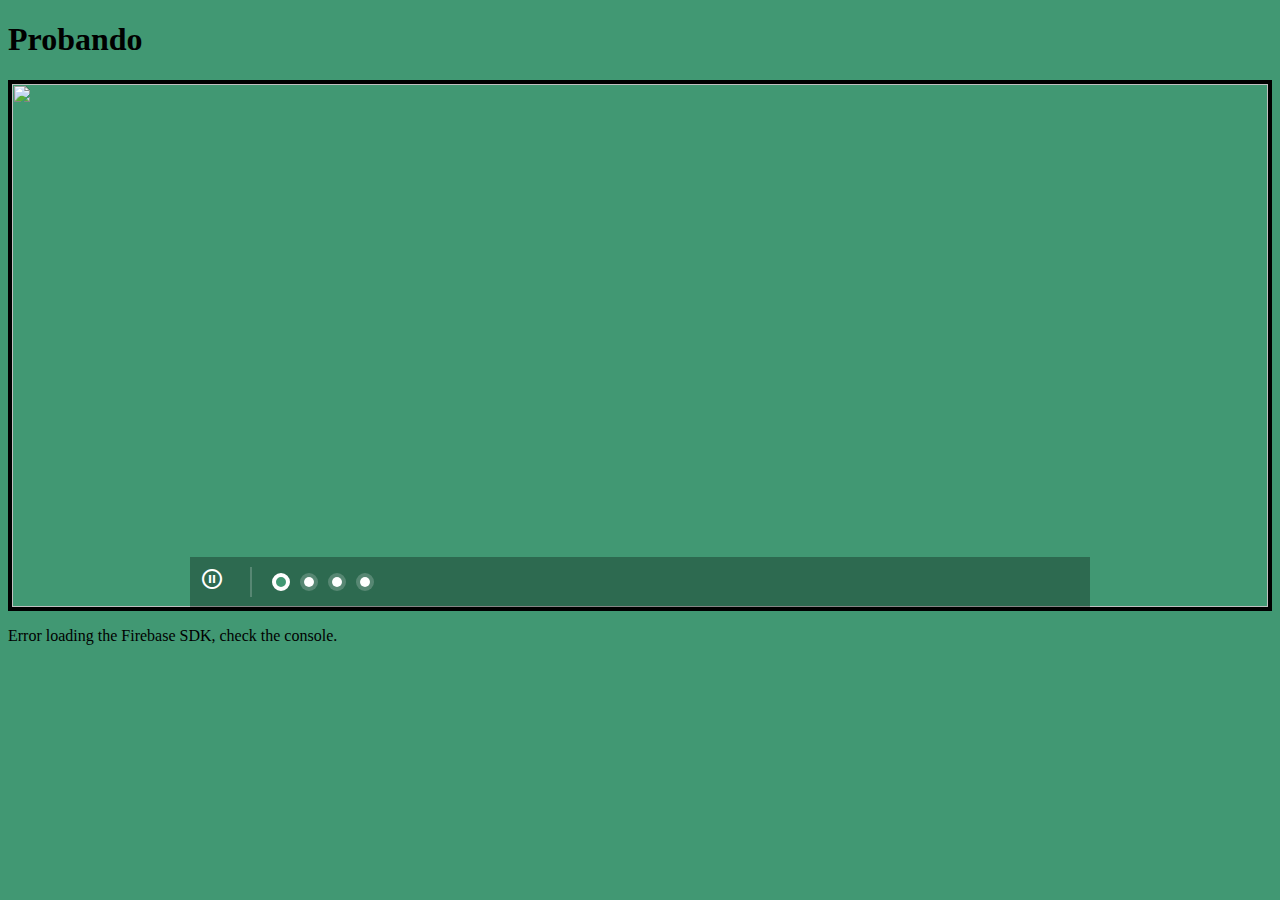
==== public/index.html @ de930570 "initial push" ====
<!DOCTYPE html>
<html>
  <head>
    <meta charset="utf-8">
    <meta name="viewport" content="width=device-width, initial-scale=1">
    <meta http-equiv="X-UA-Compatible" content="IE=edge">
  
    <title>AProduct - HomePage</title>
    <link rel="stylesheet" href="Assets/css/style.css">
    <link rel="stylesheet" href="https://fonts.googleapis.com/icon?family=Material+Icons">

    <!-- update the version number as needed -->
    <script defer src="/__/firebase/4.0.0/firebase-app.js"></script>
    <!-- include only the Firebase features as you need -->
    <script defer src="/__/firebase/4.0.0/firebase-auth.js"></script>
    <script defer src="/__/firebase/4.0.0/firebase-database.js"></script>
    <script defer src="/__/firebase/4.0.0/firebase-messaging.js"></script>
    <script defer src="/__/firebase/4.0.0/firebase-storage.js"></script>
    <!-- initialize the SDK after all desired features are loaded -->
    <script defer src="/__/firebase/init.js"></script>

    <h1>Probando</h1>
    <div class="container">
      <div class="slider">
        <img id="slider1" class="slide currentSlide" src="https://hoppingthebadger.files.wordpress.com/2016/09/header004.jpg" alt="" />
        <img class="slide" src="http://www.english-heritage.org.uk/content/news/3190337/Taboo-Tilbury" alt="" />
        <img  class="slide" src="http://wwwimages.adobe.com/content/dam/acom/en/products/livecycle/images/lifecycle-es4-marquee-1440x600.jpg" alt="" />
        <img src="https://www.efrontlearning.com/blog/wp-content/uploads/2017/01/mistakes-elearning-developers-make-efrontpro.jpg" alt="" class="slide" />

      </div>
    </div>

    <p id="load">Firebase SDK Loading&hellip;</p>

    <script>
      document.addEventListener('DOMContentLoaded', function() {
        // // 🔥🔥🔥🔥🔥🔥🔥🔥🔥🔥🔥🔥🔥🔥🔥🔥🔥🔥🔥🔥🔥🔥🔥🔥🔥🔥🔥🔥🔥🔥🔥
        // // The Firebase SDK is initialized and available here!
        //
        // firebase.auth().onAuthStateChanged(user => { });
        // firebase.database().ref('/path/to/ref').on('data', snapshot => { });
        // firebase.messaging().requestPermission().then(() => { });
        // firebase.storage().ref('/path/to/ref').getDownloadURL().then(() => { });
        //
        // // 🔥🔥🔥🔥🔥🔥🔥🔥🔥🔥🔥🔥🔥🔥🔥🔥🔥🔥🔥🔥🔥🔥🔥🔥🔥🔥🔥🔥🔥🔥🔥

        try {
          let app = firebase.app();
          let features = ['auth', 'database', 'messaging', 'storage'].filter(feature => typeof app[feature] === 'function');
          document.getElementById('load').innerHTML = `Firebase SDK loaded with ${features.join(', ')}`;
        } catch (e) {
          console.error(e);
          document.getElementById('load').innerHTML = 'Error loading the Firebase SDK, check the console.';
        }
      });
    </script>

    <script src="https://cdnjs.cloudflare.com/ajax/libs/jquery/3.1.1/jquery.min.js"></script>
    <script src="Assets/js/magic.js"></script>
  </body>
</html>
---- public/Assets/css/style.css ----
body {
  background: #419873; }

.container {
  width: 100%; }

.slider {
  position: relative;
  border: 3pt solid black; }
  .slider:before {
    display: block;
    content: "";
    width: 100%;
    padding-top: 41.66667%; }
  .slider > .slide {
    width: 100%;
    height: 100%;
    position: absolute;
    top: 0;
    left: 0;
    right: 0;
    bottom: 0; }

.leftBtn {
  margin-left: 10px;
  position: absolute;
  z-index: 4;
  width: 51px;
  height: 51px;
  overflow: hidden;
  top: 40%;
  bottom: 0;
  cursor: pointer; }

.rightBtn {
  cursor: pointer;
  margin-right: 10px;
  position: absolute;
  z-index: 3;
  overflow: hidden;
  top: 40%;
  bottom: 0;
  height: 51px;
  width: 51px;
  right: 0; }

.rightBtn > img {
  position: relative;
  bottom: 56px;
  z-index: 3; }

.pausebtn {
  font-size: 35px;
  color: white;
  cursor: pointer; }

.menuNav {
  width: 70%;
  height: 30px;
  background-color: rgba(0, 0, 0, 0.3);
  position: absolute;
  bottom: 0;
  margin: auto;
  left: 0;
  right: 0;
  padding: 10px;
  float: left;
  z-index: 4; }

.playPause {
  float: left;
  height: 30px;
  width: 30px; }

.playPause > img {
  width: 100%;
  height: 100%; }

.divider {
  background: rgba(255, 255, 255, 0.2);
  width: 2px;
  height: 100%;
  float: left;
  margin-left: 20px;
  margin-right: 20px; }

.vline {
  border-left: 2pt solid #419873; }

.point {
  width: 10px;
  height: 10px;
  background: white;
  float: left;
  border-radius: 50px;
  margin-top: 0.7%;
  border: 3pt solid rgba(255, 255, 255, 0.2);
  -moz-background-clip: padding;
  /* Firefox 3.6 */
  -webkit-background-clip: padding;
  /* Safari 4? Chrome 6? */
  background-clip: padding-box;
  margin-right: 10px; }

.point:hover {
  width: 10px;
  height: 10px;
  background: #419873;
  float: left;
  border-radius: 50px;
  margin-top: 0.7%;
  border: 3pt solid white; }

.active {
  background: #419873 !important;
  border-radius: 50px;
  border: 3pt solid white !important; }

#slider3 {
  z-index: 2; }

.currentSlide {
  z-index: 3; }
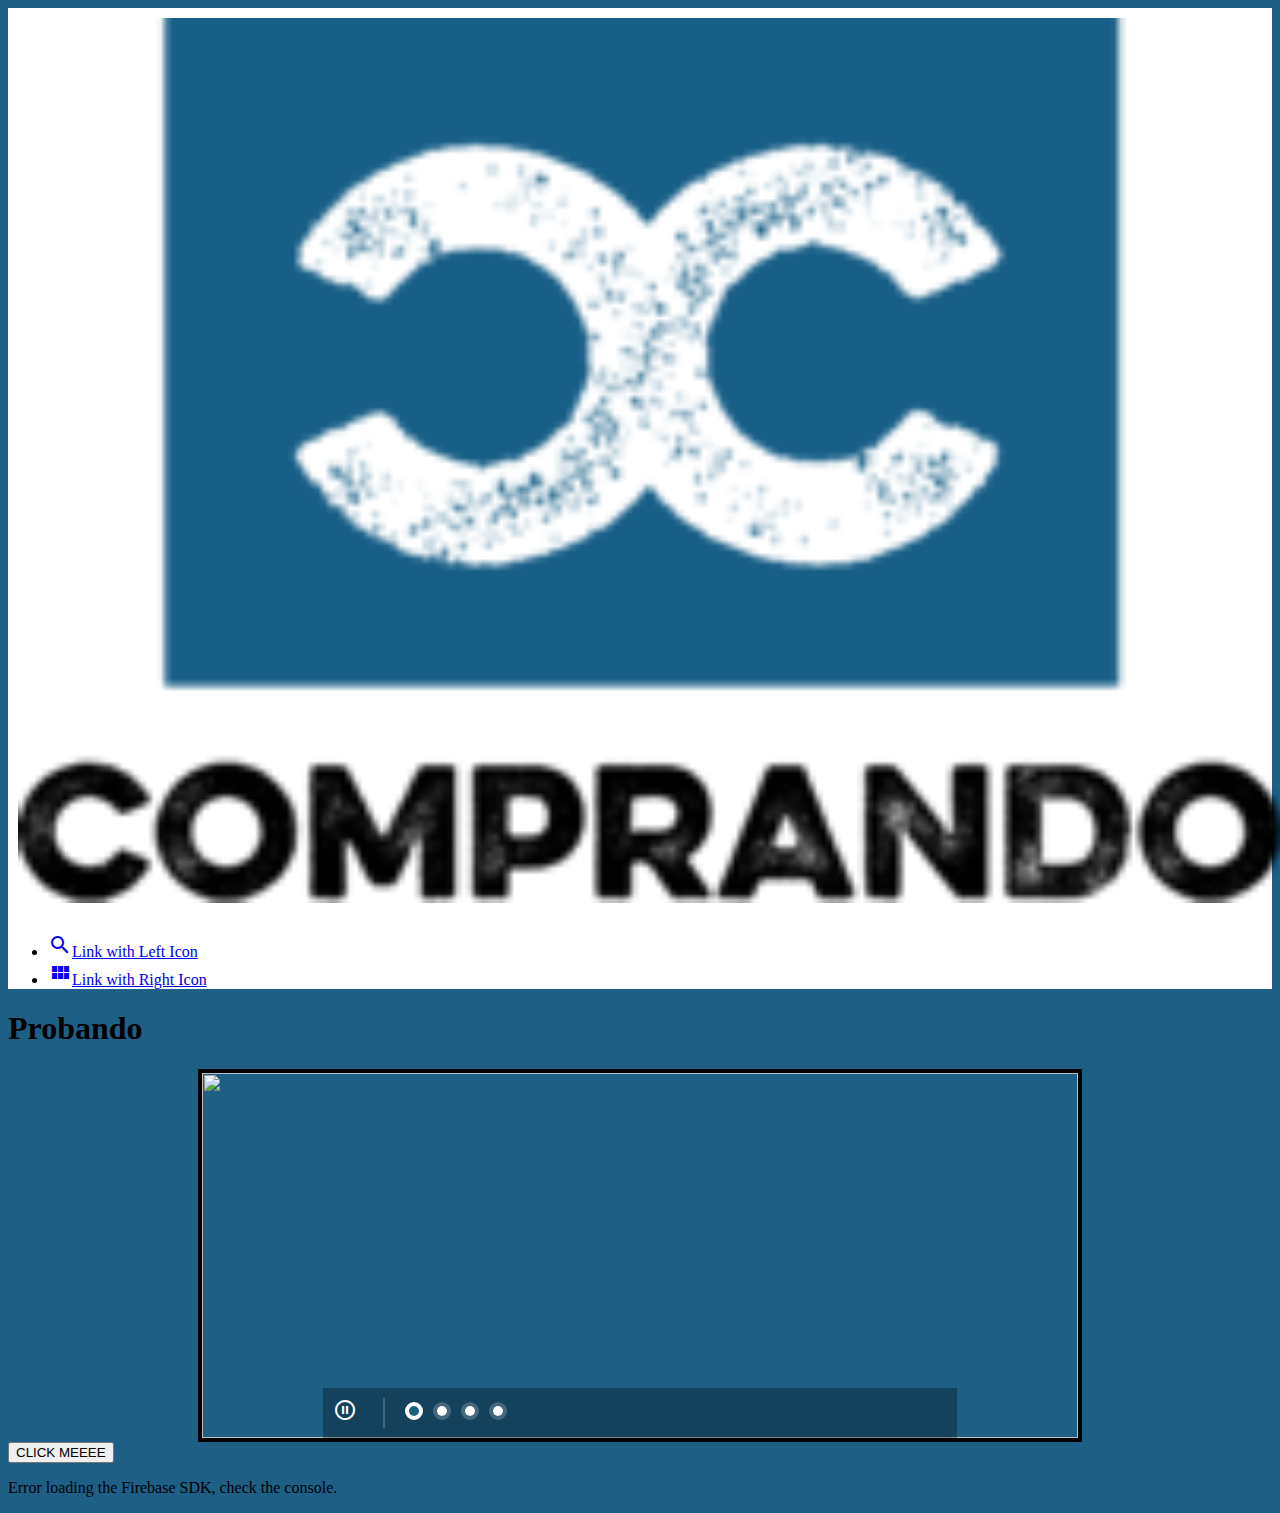
==== commit 2bc642ca: "database comunication" ====
--- a/public/index.html
+++ b/public/index.html
@@ -8,6 +8,8 @@
     <title>AProduct - HomePage</title>
     <link rel="stylesheet" href="Assets/css/style.css">
     <link rel="stylesheet" href="https://fonts.googleapis.com/icon?family=Material+Icons">
+        <!-- Compiled and minified CSS -->
+  <link rel="stylesheet" href="https://cdnjs.cloudflare.com/ajax/libs/materialize/0.98.2/css/materialize.min.css">
 
     <!-- update the version number as needed -->
     <script defer src="/__/firebase/4.0.0/firebase-app.js"></script>
@@ -18,6 +20,17 @@
     <script defer src="/__/firebase/4.0.0/firebase-storage.js"></script>
     <!-- initialize the SDK after all desired features are loaded -->
     <script defer src="/__/firebase/init.js"></script>
+
+    
+  <nav>
+    <div class="nav-wrapper">
+      <a href="#!" class="brand-logo"><img src="Assets/img/logo.png" alt=""></a>
+      <ul class="right hide-on-med-and-down">
+        <li><a href="sass.html"><i class="material-icons left">search</i>Link with Left Icon</a></li>
+        <li><a href="badges.html"><i class="material-icons right">view_module</i>Link with Right Icon</a></li>
+      </ul>
+    </div>
+  </nav>
 
     <h1>Probando</h1>
     <div class="container">
@@ -30,31 +43,15 @@
       </div>
     </div>
 
+    <button id="newUser">CLICK MEEEE</button>
+
     <p id="load">Firebase SDK Loading&hellip;</p>
 
-    <script>
-      document.addEventListener('DOMContentLoaded', function() {
-        // // 🔥🔥🔥🔥🔥🔥🔥🔥🔥🔥🔥🔥🔥🔥🔥🔥🔥🔥🔥🔥🔥🔥🔥🔥🔥🔥🔥🔥🔥🔥🔥
-        // // The Firebase SDK is initialized and available here!
-        //
-        // firebase.auth().onAuthStateChanged(user => { });
-        // firebase.database().ref('/path/to/ref').on('data', snapshot => { });
-        // firebase.messaging().requestPermission().then(() => { });
-        // firebase.storage().ref('/path/to/ref').getDownloadURL().then(() => { });
-        //
-        // // 🔥🔥🔥🔥🔥🔥🔥🔥🔥🔥🔥🔥🔥🔥🔥🔥🔥🔥🔥🔥🔥🔥🔥🔥🔥🔥🔥🔥🔥🔥🔥
 
-        try {
-          let app = firebase.app();
-          let features = ['auth', 'database', 'messaging', 'storage'].filter(feature => typeof app[feature] === 'function');
-          document.getElementById('load').innerHTML = `Firebase SDK loaded with ${features.join(', ')}`;
-        } catch (e) {
-          console.error(e);
-          document.getElementById('load').innerHTML = 'Error loading the Firebase SDK, check the console.';
-        }
-      });
-    </script>
 
+  <!-- Compiled and minified JavaScript -->
+  <script src="https://cdnjs.cloudflare.com/ajax/libs/materialize/0.98.2/js/materialize.min.js"></script>
+          
     <script src="https://cdnjs.cloudflare.com/ajax/libs/jquery/3.1.1/jquery.min.js"></script>
     <script src="Assets/js/magic.js"></script>
   </body>
--- a/public/Assets/css/style.css
+++ b/public/Assets/css/style.css
@@ -1,8 +1,10 @@
 body {
-  background: #419873; }
+  background: #1E5F86; }
 
 .container {
-  width: 100%; }
+  width: 70%;
+  margin-right: auto;
+  margin-left: auto; }
 
 .slider {
   position: relative;
@@ -85,7 +87,7 @@
   margin-right: 20px; }
 
 .vline {
-  border-left: 2pt solid #419873; }
+  border-left: 2pt solid #1E5F86; }
 
 .point {
   width: 10px;
@@ -105,19 +107,32 @@
 .point:hover {
   width: 10px;
   height: 10px;
-  background: #419873;
+  background: #1E5F86;
   float: left;
   border-radius: 50px;
   margin-top: 0.7%;
   border: 3pt solid white; }
 
 .active {
-  background: #419873 !important;
+  background: #1E5F86 !important;
   border-radius: 50px;
   border: 3pt solid white !important; }
 
 #slider3 {
   z-index: 2; }
 
+.nav-wrapper {
+  background: white;
+  color: black !important; }
+
 .currentSlide {
   z-index: 3; }
+
+.brand-logo {
+  height: 80%;
+  width: 75px; }
+
+.brand-logo > img {
+  height: 100%;
+  width: 100%;
+  margin: 10px; }
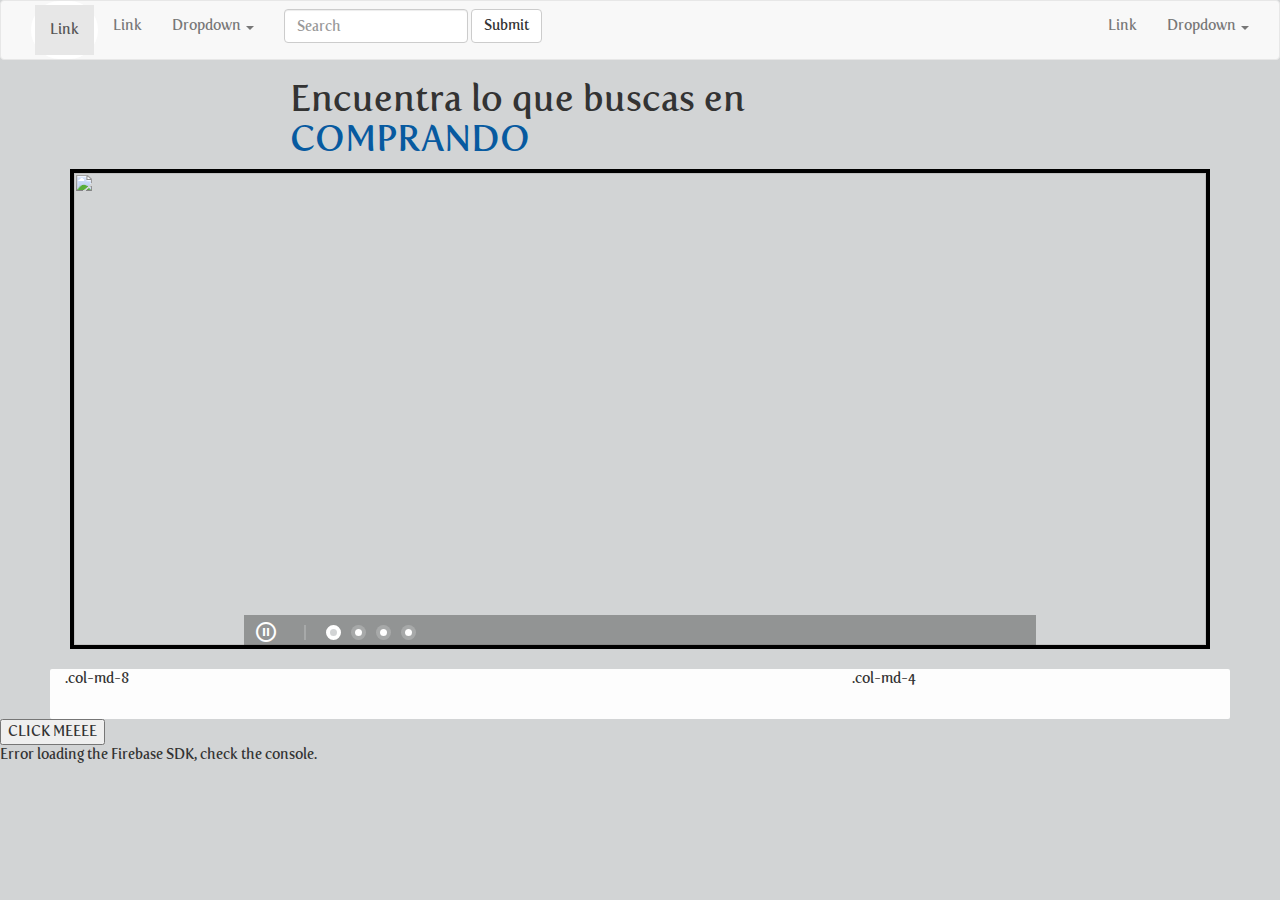
==== commit 568bdbc7: "50% build" ====
--- a/public/index.html
+++ b/public/index.html
@@ -9,8 +9,11 @@
     <link rel="stylesheet" href="Assets/css/style.css">
     <link rel="stylesheet" href="https://fonts.googleapis.com/icon?family=Material+Icons">
         <!-- Compiled and minified CSS -->
-  <link rel="stylesheet" href="https://cdnjs.cloudflare.com/ajax/libs/materialize/0.98.2/css/materialize.min.css">
-
+ <link rel="stylesheet" href="https://maxcdn.bootstrapcdn.com/bootstrap/3.3.7/css/bootstrap.min.css" integrity="sha384-BVYiiSIFeK1dGmJRAkycuHAHRg32OmUcww7on3RYdg4Va+PmSTsz/K68vbdEjh4u" crossorigin="anonymous">
+    </head>
+    <body>
+      
+    
     <!-- update the version number as needed -->
     <script defer src="/__/firebase/4.0.0/firebase-app.js"></script>
     <!-- include only the Firebase features as you need -->
@@ -22,17 +25,62 @@
     <script defer src="/__/firebase/init.js"></script>
 
     
-  <nav>
-    <div class="nav-wrapper">
-      <a href="#!" class="brand-logo"><img src="Assets/img/logo.png" alt=""></a>
-      <ul class="right hide-on-med-and-down">
-        <li><a href="sass.html"><i class="material-icons left">search</i>Link with Left Icon</a></li>
-        <li><a href="badges.html"><i class="material-icons right">view_module</i>Link with Right Icon</a></li>
+
+<nav class="navbar navbar-default">
+  <div class="container-fluid">
+    <!-- Brand and toggle get grouped for better mobile display -->
+    <div class="navbar-header">
+      <button type="button" class="navbar-toggle collapsed" data-toggle="collapse" data-target="#bs-example-navbar-collapse-1" aria-expanded="false">
+        <span class="sr-only">Toggle navigation</span>
+        <span class="icon-bar"></span>
+        <span class="icon-bar"></span>
+        <span class="icon-bar"></span>
+      </button>
+      <a class="navbar-brand" href="#"><img src="assets/img/logo.png" alt=""></a>
+    </div>
+
+    <!-- Collect the nav links, forms, and other content for toggling -->
+    <div class="collapse navbar-collapse" id="bs-example-navbar-collapse-1">
+      <ul class="nav navbar-nav">
+        <li class="active"><a href="#">Link <span class="sr-only">(current)</span></a></li>
+        <li><a href="#">Link</a></li>
+        <li class="dropdown">
+          <a href="#" class="dropdown-toggle" data-toggle="dropdown" role="button" aria-haspopup="true" aria-expanded="false">Dropdown <span class="caret"></span></a>
+          <ul class="dropdown-menu">
+            <li><a href="#">Action</a></li>
+            <li><a href="#">Another action</a></li>
+            <li><a href="#">Something else here</a></li>
+            <li role="separator" class="divider"></li>
+            <li><a href="#">Separated link</a></li>
+            <li role="separator" class="divider"></li>
+            <li><a href="#">One more separated link</a></li>
+          </ul>
+        </li>
       </ul>
-    </div>
-  </nav>
+      <form class="navbar-form navbar-left">
+        <div class="form-group">
+          <input type="text" class="form-control" placeholder="Search">
+        </div>
+        <button type="submit" class="btn btn-default">Submit</button>
+      </form>
+      <ul class="nav navbar-nav navbar-right">
+        <li><a href="#">Link</a></li>
+        <li class="dropdown">
+          <a href="#" class="dropdown-toggle" data-toggle="dropdown" role="button" aria-haspopup="true" aria-expanded="false">Dropdown <span class="caret"></span></a>
+          <ul class="dropdown-menu">
+            <li><a href="#">Action</a></li>
+            <li><a href="#">Another action</a></li>
+            <li><a href="#">Something else here</a></li>
+            <li role="separator" class="divider"></li>
+            <li><a href="#">Separated link</a></li>
+          </ul>
+        </li>
+      </ul>
+    </div><!-- /.navbar-collapse -->
+  </div><!-- /.container-fluid -->
+</nav>
 
-    <h1>Probando</h1>
+    <h1 class="Main-Title">Encuentra lo que buscas en <span>COMPRANDO</span></h1>
     <div class="container">
       <div class="slider">
         <img id="slider1" class="slide currentSlide" src="https://hoppingthebadger.files.wordpress.com/2016/09/header004.jpg" alt="" />
@@ -42,6 +90,11 @@
 
       </div>
     </div>
+  <br>
+  <div class="row wrapper card">
+    <div class="col-md-8">.col-md-8</div>
+    <div class="col-md-4">.col-md-4</div>
+  </div>
 
     <button id="newUser">CLICK MEEEE</button>
 
--- a/public/Assets/css/style.css
+++ b/public/Assets/css/style.css
@@ -1,8 +1,16 @@
+@font-face {
+  font-family: 'Fertigo_PRO';
+  src: url("Fertigo_PRO-webfont.woff2") format("woff2"), url("Fertigo_PRO-webfont.woff") format("woff");
+  font-weight: normal;
+  font-style: normal; }
+
 body {
-  background: #1E5F86; }
+  background: #D2D4D5 !important;
+  margin-top: 100px;
+  font-family: 'Fertigo_PRO' !important; }
 
 .container {
-  width: 70%;
+  width: 100%;
   margin-right: auto;
   margin-left: auto; }
 
@@ -72,7 +80,8 @@
 .playPause {
   float: left;
   height: 30px;
-  width: 30px; }
+  width: 30px;
+  margin-top: -5px; }
 
 .playPause > img {
   width: 100%;
@@ -81,21 +90,21 @@
 .divider {
   background: rgba(255, 255, 255, 0.2);
   width: 2px;
-  height: 100%;
+  height: 150%;
   float: left;
   margin-left: 20px;
   margin-right: 20px; }
 
 .vline {
-  border-left: 2pt solid #1E5F86; }
+  border-left: 2pt solid #D2D4D5; }
 
 .point {
-  width: 10px;
-  height: 10px;
+  width: 15px;
+  height: 15px;
   background: white;
   float: left;
   border-radius: 50px;
-  margin-top: 0.7%;
+  margin-top: 0%;
   border: 3pt solid rgba(255, 255, 255, 0.2);
   -moz-background-clip: padding;
   /* Firefox 3.6 */
@@ -105,16 +114,16 @@
   margin-right: 10px; }
 
 .point:hover {
-  width: 10px;
-  height: 10px;
-  background: #1E5F86;
+  width: 15px;
+  height: 15px;
+  background: #D2D4D5;
   float: left;
   border-radius: 50px;
   margin-top: 0.7%;
   border: 3pt solid white; }
 
 .active {
-  background: #1E5F86 !important;
+  background: #D2D4D5 !important;
   border-radius: 50px;
   border: 3pt solid white !important; }
 
@@ -128,11 +137,23 @@
 .currentSlide {
   z-index: 3; }
 
-.brand-logo {
-  height: 80%;
-  width: 75px; }
+.navbar-brand > img {
+  height: 165%; }
 
-.brand-logo > img {
-  height: 100%;
-  width: 100%;
-  margin: 10px; }
+.Main-Title {
+  position: relative;
+  width: 700px;
+  margin-left: auto;
+  margin-right: auto; }
+
+.Main-Title > span {
+  color: #075AA0; }
+
+.wrapper {
+  margin-left: 50px !important;
+  margin-right: 50px !important; }
+
+.card {
+  background: #FDFDFD;
+  border-radius: 2px;
+  min-height: 50px; }
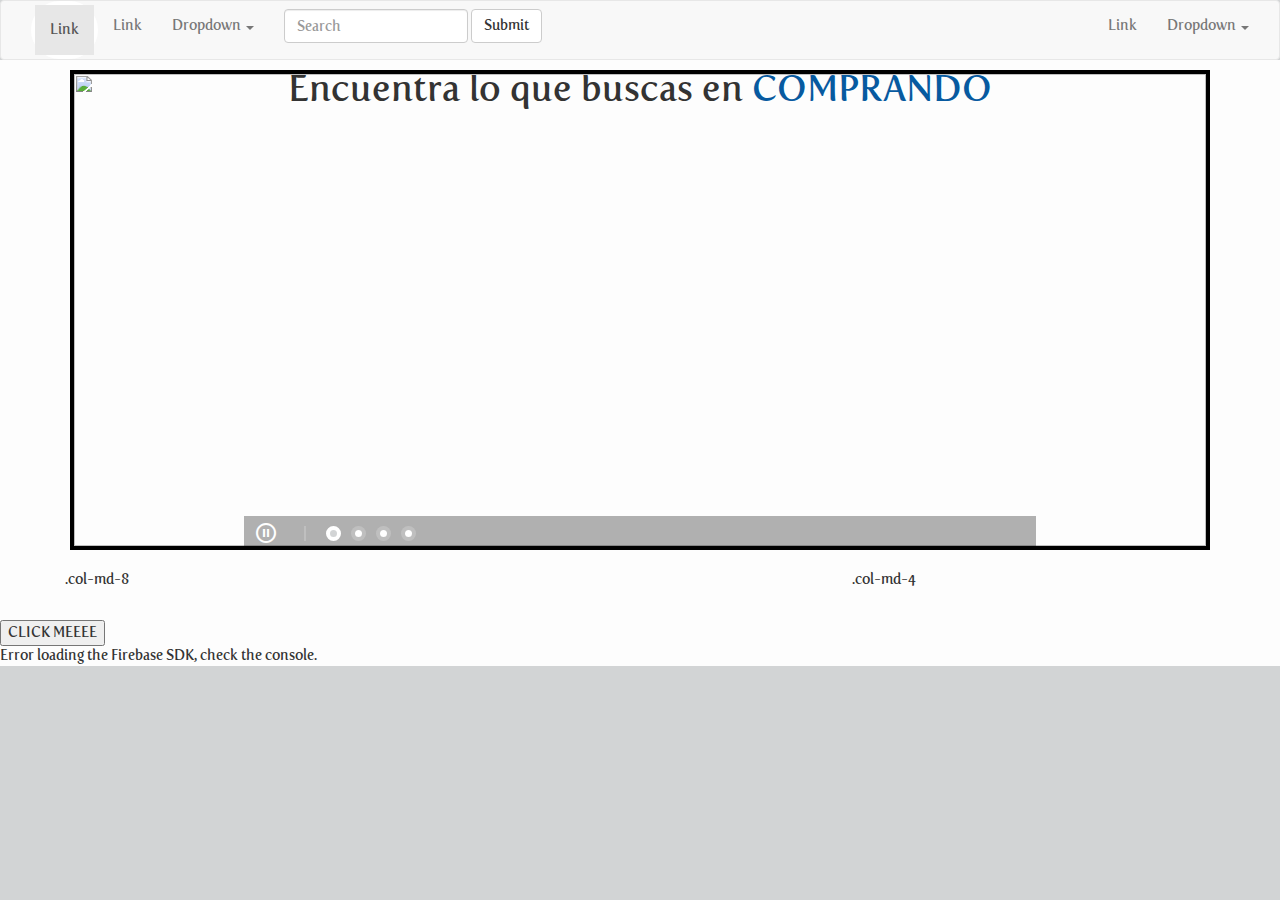
==== commit b54563c2: "front end 70%" ====
--- a/public/index.html
+++ b/public/index.html
@@ -79,8 +79,12 @@
     </div><!-- /.navbar-collapse -->
   </div><!-- /.container-fluid -->
 </nav>
-
-    <h1 class="Main-Title">Encuentra lo que buscas en <span>COMPRANDO</span></h1>
+  
+  <div class="pushable">
+    
+      <h1 class="Main-Title col-md-12 col-centered text-center">Encuentra lo que buscas en <span>COMPRANDO</span></h1>  
+    
+    
     <div class="container">
       <div class="slider">
         <img id="slider1" class="slide currentSlide" src="https://hoppingthebadger.files.wordpress.com/2016/09/header004.jpg" alt="" />
@@ -99,6 +103,7 @@
     <button id="newUser">CLICK MEEEE</button>
 
     <p id="load">Firebase SDK Loading&hellip;</p>
+  </div>
 
 
 
--- a/public/Assets/css/style.css
+++ b/public/Assets/css/style.css
@@ -2,34 +2,43 @@
   font-family: 'Fertigo_PRO';
   src: url("Fertigo_PRO-webfont.woff2") format("woff2"), url("Fertigo_PRO-webfont.woff") format("woff");
   font-weight: normal;
-  font-style: normal; }
+  font-style: normal;
+}
 
 body {
   background: #D2D4D5 !important;
   margin-top: 100px;
-  font-family: 'Fertigo_PRO' !important; }
+  font-family: 'Fertigo_PRO' !important;
+}
 
 .container {
+  padding-top: 10px !important;
   width: 100%;
   margin-right: auto;
-  margin-left: auto; }
+  margin-left: auto;
+}
 
 .slider {
   position: relative;
-  border: 3pt solid black; }
-  .slider:before {
-    display: block;
-    content: "";
-    width: 100%;
-    padding-top: 41.66667%; }
-  .slider > .slide {
-    width: 100%;
-    height: 100%;
-    position: absolute;
-    top: 0;
-    left: 0;
-    right: 0;
-    bottom: 0; }
+  border: 3pt solid black;
+}
+
+.slider:before {
+  display: block;
+  content: "";
+  width: 100%;
+  padding-top: 41.66667%;
+}
+
+.slider > .slide {
+  width: 100%;
+  height: 100%;
+  position: absolute;
+  top: 0;
+  left: 0;
+  right: 0;
+  bottom: 0;
+}
 
 .leftBtn {
   margin-left: 10px;
@@ -40,7 +49,8 @@
   overflow: hidden;
   top: 40%;
   bottom: 0;
-  cursor: pointer; }
+  cursor: pointer;
+}
 
 .rightBtn {
   cursor: pointer;
@@ -52,17 +62,20 @@
   bottom: 0;
   height: 51px;
   width: 51px;
-  right: 0; }
+  right: 0;
+}
 
 .rightBtn > img {
   position: relative;
   bottom: 56px;
-  z-index: 3; }
+  z-index: 3;
+}
 
 .pausebtn {
   font-size: 35px;
   color: white;
-  cursor: pointer; }
+  cursor: pointer;
+}
 
 .menuNav {
   width: 70%;
@@ -75,17 +88,20 @@
   right: 0;
   padding: 10px;
   float: left;
-  z-index: 4; }
+  z-index: 4;
+}
 
 .playPause {
   float: left;
   height: 30px;
   width: 30px;
-  margin-top: -5px; }
+  margin-top: -5px;
+}
 
 .playPause > img {
   width: 100%;
-  height: 100%; }
+  height: 100%;
+}
 
 .divider {
   background: rgba(255, 255, 255, 0.2);
@@ -93,10 +109,12 @@
   height: 150%;
   float: left;
   margin-left: 20px;
-  margin-right: 20px; }
+  margin-right: 20px;
+}
 
 .vline {
-  border-left: 2pt solid #D2D4D5; }
+  border-left: 2pt solid #D2D4D5;
+}
 
 .point {
   width: 15px;
@@ -111,7 +129,8 @@
   -webkit-background-clip: padding;
   /* Safari 4? Chrome 6? */
   background-clip: padding-box;
-  margin-right: 10px; }
+  margin-right: 10px;
+}
 
 .point:hover {
   width: 15px;
@@ -120,40 +139,65 @@
   float: left;
   border-radius: 50px;
   margin-top: 0.7%;
-  border: 3pt solid white; }
+  border: 3pt solid white;
+}
 
 .active {
   background: #D2D4D5 !important;
   border-radius: 50px;
-  border: 3pt solid white !important; }
+  border: 3pt solid white !important;
+}
 
 #slider3 {
-  z-index: 2; }
+  z-index: 2;
+}
 
 .nav-wrapper {
   background: white;
-  color: black !important; }
+  color: black !important;
+}
 
 .currentSlide {
-  z-index: 3; }
+  z-index: 3;
+}
 
 .navbar-brand > img {
-  height: 165%; }
+  height: 165%;
+}
 
 .Main-Title {
-  position: relative;
-  width: 700px;
-  margin-left: auto;
-  margin-right: auto; }
+  margin-top: 0px;
+  padding-top: 10px;
+  height: 80px;
+  width: 80%;
+}
 
 .Main-Title > span {
-  color: #075AA0; }
+  color: #075AA0;
+}
 
 .wrapper {
   margin-left: 50px !important;
-  margin-right: 50px !important; }
+  margin-right: 50px !important;
+}
 
 .card {
   background: #FDFDFD;
   border-radius: 2px;
-  min-height: 50px; }
+  min-height: 50px;
+}
+
+.pushable {
+  background-color: #FDFDFD;
+  height: 100% !important;
+}
+
+nav {
+  margin-bottom: 0px !important;
+}
+
+.col-centered {
+  float: none;
+  margin-left: auto;
+  margin-right: auto;
+}
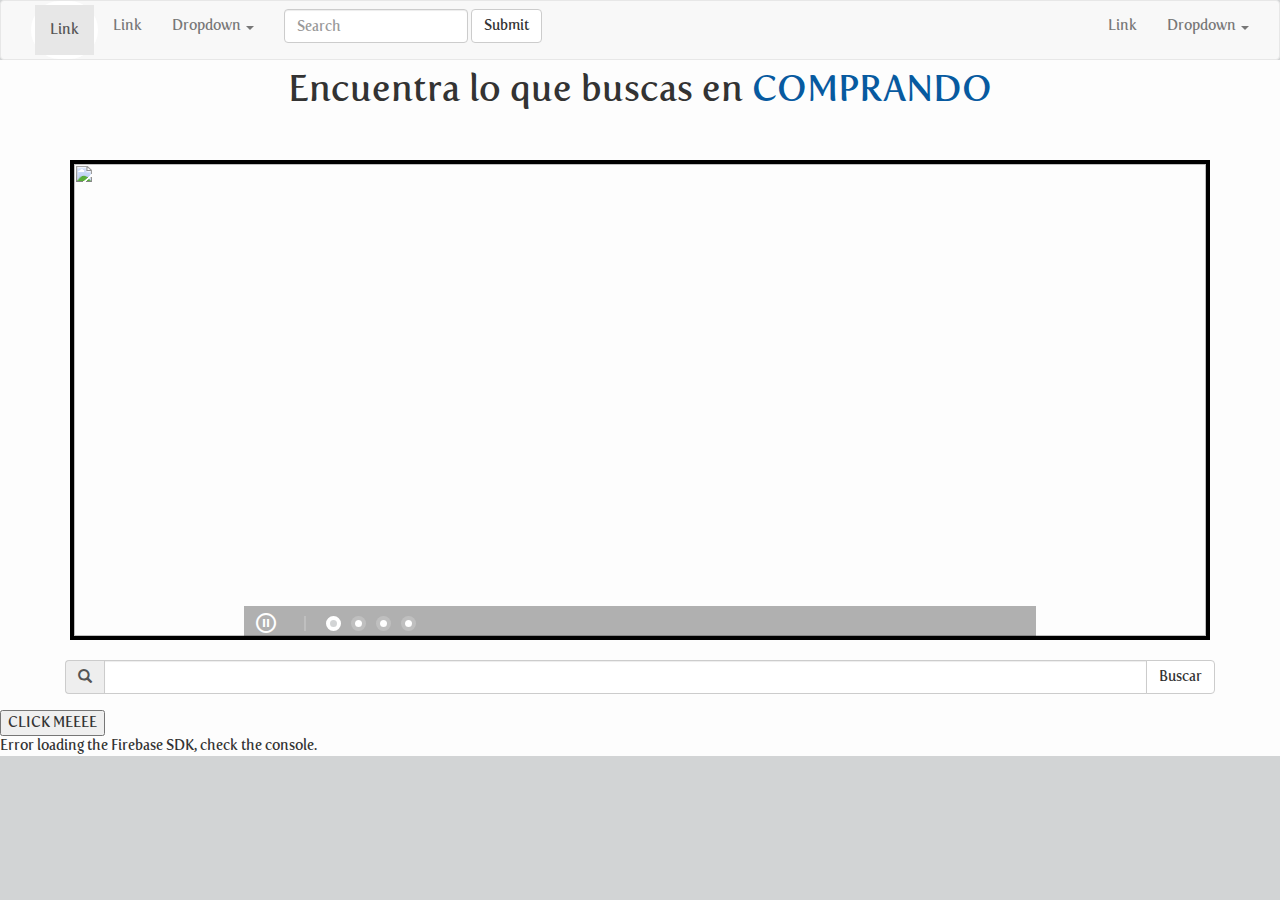
==== commit 95d23776: "Search bar and bug fixes" ====
--- a/public/index.html
+++ b/public/index.html
@@ -81,9 +81,9 @@
 </nav>
   
   <div class="pushable">
-    
+    <div class="row">
       <h1 class="Main-Title col-md-12 col-centered text-center">Encuentra lo que buscas en <span>COMPRANDO</span></h1>  
-    
+    </div>
     
     <div class="container">
       <div class="slider">
@@ -96,8 +96,16 @@
     </div>
   <br>
   <div class="row wrapper card">
-    <div class="col-md-8">.col-md-8</div>
-    <div class="col-md-4">.col-md-4</div>
+    <div class="col-md-12">
+      <div class="input-group">
+      <span class="input-group-addon" id="sizing-addon1"><span class="glyphicon glyphicon-search"></span></span>
+        <input type="text" class="form-control query" aria-label="...">
+        <div class="input-group-btn">
+
+          <button class="btn btn-default search" type="button">Buscar</button>
+        </div>
+      </div>
+    </div>
   </div>
 
     <button id="newUser">CLICK MEEEE</button>
@@ -108,9 +116,10 @@
 
 
   <!-- Compiled and minified JavaScript -->
-  <script src="https://cdnjs.cloudflare.com/ajax/libs/materialize/0.98.2/js/materialize.min.js"></script>
+  
           
     <script src="https://cdnjs.cloudflare.com/ajax/libs/jquery/3.1.1/jquery.min.js"></script>
     <script src="Assets/js/magic.js"></script>
+    <script src="https://maxcdn.bootstrapcdn.com/bootstrap/3.3.7/js/bootstrap.min.js" integrity="sha384-Tc5IQib027qvyjSMfHjOMaLkfuWVxZxUPnCJA7l2mCWNIpG9mGCD8wGNIcPD7Txa" crossorigin="anonymous"></script>
   </body>
 </html>
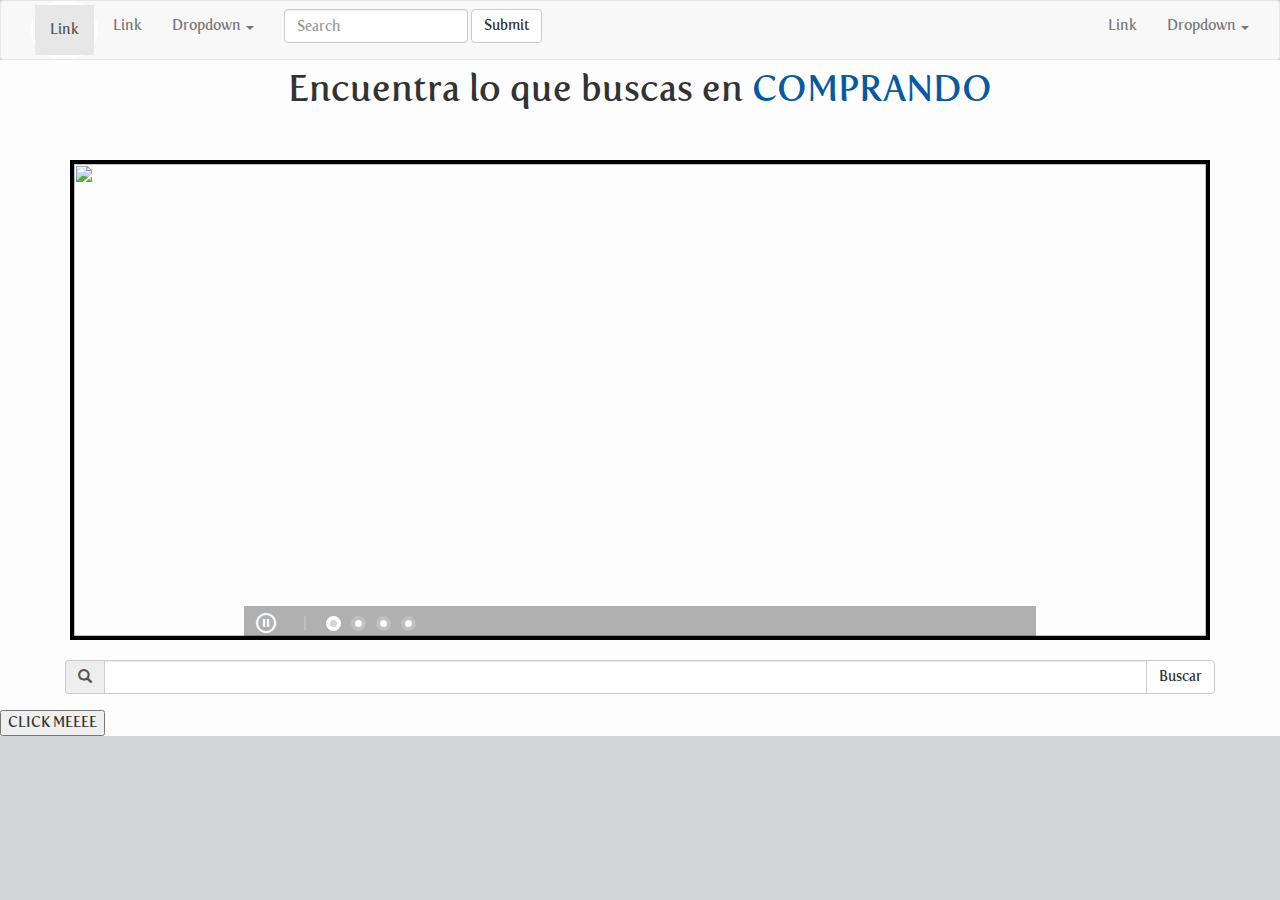
==== commit b8b4385e: "firebase write/read" ====
--- a/public/index.html
+++ b/public/index.html
@@ -14,15 +14,7 @@
     <body>
       
     
-    <!-- update the version number as needed -->
-    <script defer src="/__/firebase/4.0.0/firebase-app.js"></script>
-    <!-- include only the Firebase features as you need -->
-    <script defer src="/__/firebase/4.0.0/firebase-auth.js"></script>
-    <script defer src="/__/firebase/4.0.0/firebase-database.js"></script>
-    <script defer src="/__/firebase/4.0.0/firebase-messaging.js"></script>
-    <script defer src="/__/firebase/4.0.0/firebase-storage.js"></script>
-    <!-- initialize the SDK after all desired features are loaded -->
-    <script defer src="/__/firebase/init.js"></script>
+
 
     
 
@@ -110,14 +102,15 @@
 
     <button id="newUser">CLICK MEEEE</button>
 
-    <p id="load">Firebase SDK Loading&hellip;</p>
+    <p id="load"></p>
   </div>
 
 
 
   <!-- Compiled and minified JavaScript -->
   
-          
+
+    <script src="https://www.gstatic.com/firebasejs/4.1.1/firebase.js"></script>      
     <script src="https://cdnjs.cloudflare.com/ajax/libs/jquery/3.1.1/jquery.min.js"></script>
     <script src="Assets/js/magic.js"></script>
     <script src="https://maxcdn.bootstrapcdn.com/bootstrap/3.3.7/js/bootstrap.min.js" integrity="sha384-Tc5IQib027qvyjSMfHjOMaLkfuWVxZxUPnCJA7l2mCWNIpG9mGCD8wGNIcPD7Txa" crossorigin="anonymous"></script>
--- a/public/Assets/css/style.css
+++ b/public/Assets/css/style.css
@@ -2,43 +2,35 @@
   font-family: 'Fertigo_PRO';
   src: url("Fertigo_PRO-webfont.woff2") format("woff2"), url("Fertigo_PRO-webfont.woff") format("woff");
   font-weight: normal;
-  font-style: normal;
-}
+  font-style: normal; }
 
 body {
   background: #D2D4D5 !important;
   margin-top: 100px;
-  font-family: 'Fertigo_PRO' !important;
-}
+  font-family: 'Fertigo_PRO' !important; }
 
 .container {
   padding-top: 10px !important;
   width: 100%;
   margin-right: auto;
-  margin-left: auto;
-}
+  margin-left: auto; }
 
 .slider {
   position: relative;
-  border: 3pt solid black;
-}
-
-.slider:before {
-  display: block;
-  content: "";
-  width: 100%;
-  padding-top: 41.66667%;
-}
-
-.slider > .slide {
-  width: 100%;
-  height: 100%;
-  position: absolute;
-  top: 0;
-  left: 0;
-  right: 0;
-  bottom: 0;
-}
+  border: 3pt solid black; }
+  .slider:before {
+    display: block;
+    content: "";
+    width: 100%;
+    padding-top: 41.66667%; }
+  .slider > .slide {
+    width: 100%;
+    height: 100%;
+    position: absolute;
+    top: 0;
+    left: 0;
+    right: 0;
+    bottom: 0; }
 
 .leftBtn {
   margin-left: 10px;
@@ -49,8 +41,7 @@
   overflow: hidden;
   top: 40%;
   bottom: 0;
-  cursor: pointer;
-}
+  cursor: pointer; }
 
 .rightBtn {
   cursor: pointer;
@@ -62,20 +53,20 @@
   bottom: 0;
   height: 51px;
   width: 51px;
-  right: 0;
-}
+  right: 0; }
 
 .rightBtn > img {
   position: relative;
   bottom: 56px;
-  z-index: 3;
-}
+  z-index: 3; }
+
+.red {
+  background: red !important; }
 
 .pausebtn {
   font-size: 35px;
   color: white;
-  cursor: pointer;
-}
+  cursor: pointer; }
 
 .menuNav {
   width: 70%;
@@ -88,20 +79,17 @@
   right: 0;
   padding: 10px;
   float: left;
-  z-index: 4;
-}
+  z-index: 4; }
 
 .playPause {
   float: left;
   height: 30px;
   width: 30px;
-  margin-top: -5px;
-}
+  margin-top: -5px; }
 
 .playPause > img {
   width: 100%;
-  height: 100%;
-}
+  height: 100%; }
 
 .divider {
   background: rgba(255, 255, 255, 0.2);
@@ -109,12 +97,10 @@
   height: 150%;
   float: left;
   margin-left: 20px;
-  margin-right: 20px;
-}
+  margin-right: 20px; }
 
 .vline {
-  border-left: 2pt solid #D2D4D5;
-}
+  border-left: 2pt solid #D2D4D5; }
 
 .point {
   width: 15px;
@@ -129,8 +115,7 @@
   -webkit-background-clip: padding;
   /* Safari 4? Chrome 6? */
   background-clip: padding-box;
-  margin-right: 10px;
-}
+  margin-right: 10px; }
 
 .point:hover {
   width: 15px;
@@ -139,65 +124,52 @@
   float: left;
   border-radius: 50px;
   margin-top: 0.7%;
-  border: 3pt solid white;
-}
+  border: 3pt solid white; }
 
 .active {
   background: #D2D4D5 !important;
   border-radius: 50px;
-  border: 3pt solid white !important;
-}
+  border: 3pt solid white !important; }
 
 #slider3 {
-  z-index: 2;
-}
+  z-index: 2; }
 
 .nav-wrapper {
   background: white;
-  color: black !important;
-}
+  color: black !important; }
 
 .currentSlide {
-  z-index: 3;
-}
+  z-index: 3; }
 
 .navbar-brand > img {
-  height: 165%;
-}
+  height: 165%; }
 
 .Main-Title {
   margin-top: 0px;
   padding-top: 10px;
   height: 80px;
-  width: 80%;
-}
+  width: 80%; }
 
 .Main-Title > span {
-  color: #075AA0;
-}
+  color: #075AA0; }
 
 .wrapper {
   margin-left: 50px !important;
-  margin-right: 50px !important;
-}
+  margin-right: 50px !important; }
 
 .card {
   background: #FDFDFD;
   border-radius: 2px;
-  min-height: 50px;
-}
+  min-height: 50px; }
 
 .pushable {
   background-color: #FDFDFD;
-  height: 100% !important;
-}
+  height: 100% !important; }
 
 nav {
-  margin-bottom: 0px !important;
-}
+  margin-bottom: 0px !important; }
 
 .col-centered {
   float: none;
   margin-left: auto;
-  margin-right: auto;
-}
+  margin-right: auto; }
